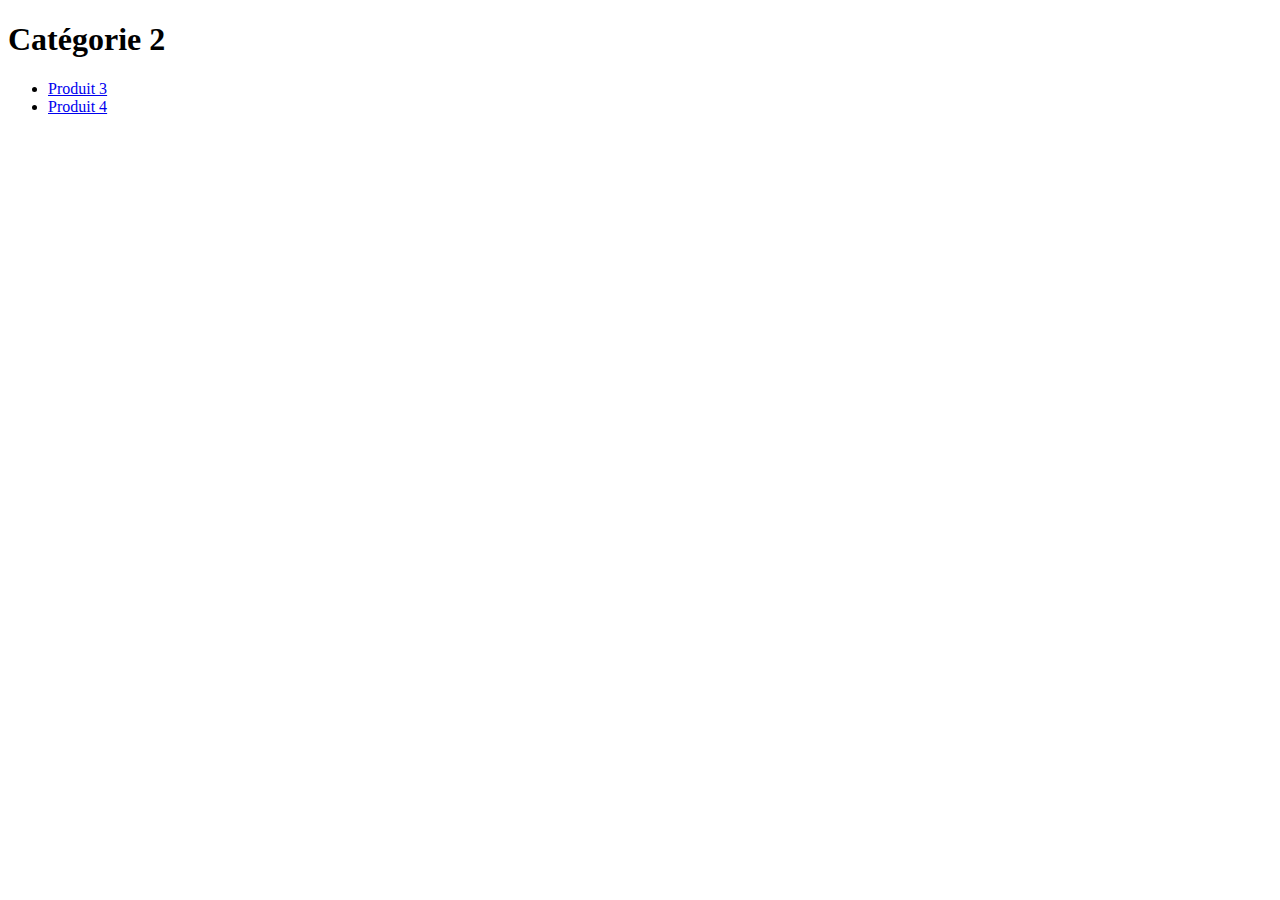
==== html/cat2.html @ 3792e14d "Ajout du code de base des deux fichiers de catégorie" ====
<!DOCTYPE html>
<html lang="en">
<head>
    <meta charset="UTF-8">
    <meta name="viewport" content="width=device-width, initial-scale=1.0">
    <link rel="stylesheet" href="../css/commun.css">
    <title>Catégorie 2</title>
</head>
<body>
    <h1>Catégorie 2</h1>
    <ul>
        <li><a href="./prod3.html">Produit 3</a></li>
        <li><a href="./prod4.html">Produit 4</a></li>
    </ul>
</body>
</html>
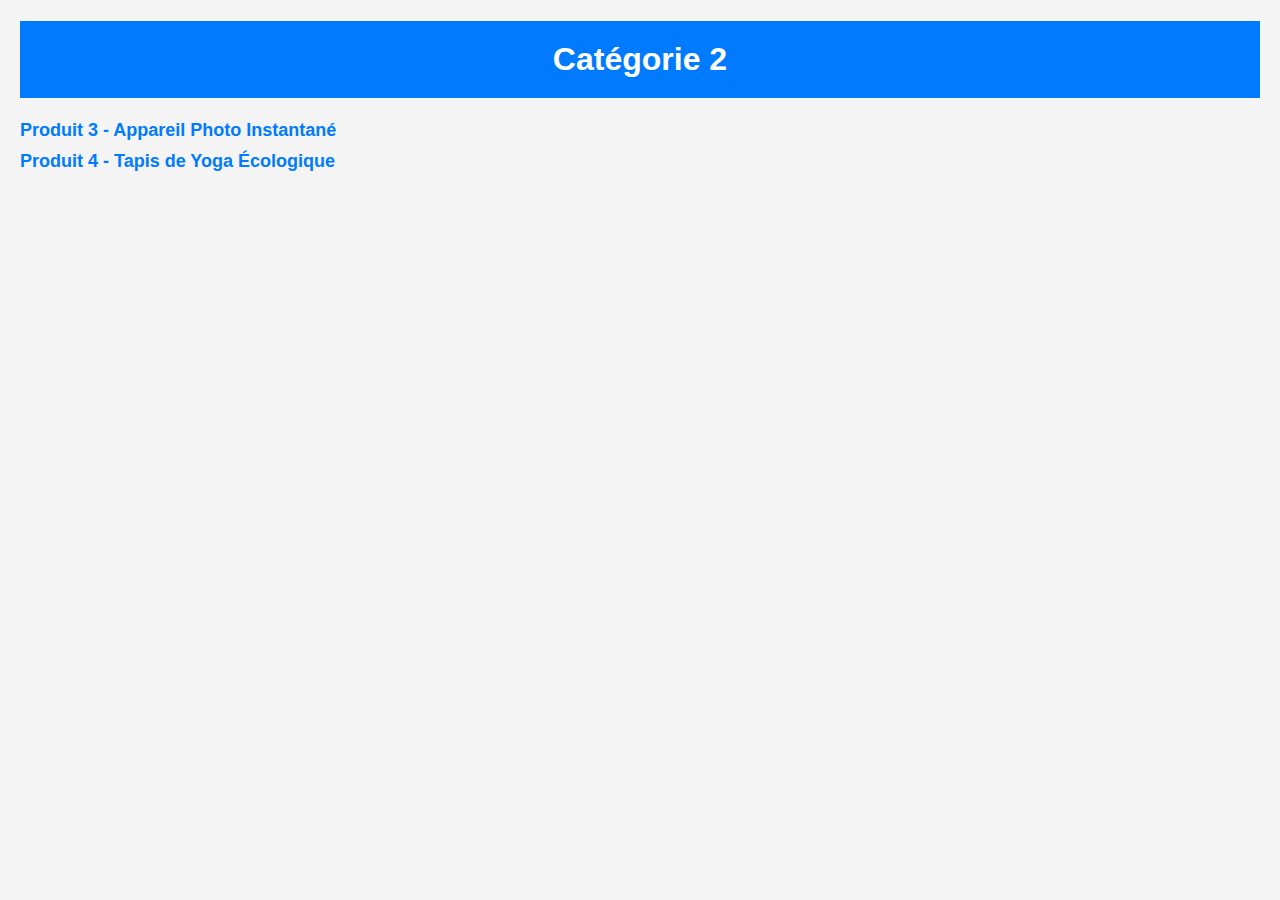
==== commit 61209104: "Ajout  de deux produits par chaques catégories" ====
--- a/html/cat2.html
+++ b/html/cat2.html
@@ -9,8 +9,8 @@
 <body>
     <h1>Catégorie 2</h1>
     <ul>
-        <li><a href="./prod3.html">Produit 3</a></li>
-        <li><a href="./prod4.html">Produit 4</a></li>
+        <li><a href="./prod3.html">Produit 3 - Appareil Photo Instantané</a></li>
+        <li><a href="./prod4.html">Produit 4 - Tapis de Yoga Écologique</a></li>
     </ul>
 </body>
-</html>+</html>
--- a/css/commun.css
+++ b/css/commun.css
@@ -0,0 +1,35 @@
+
+body {
+    font-family: 'Arial', sans-serif;
+    margin: 20px;
+    background-color: #f4f4f4;
+}
+
+h1 {
+    color: #333;
+    text-align: center;
+    padding: 20px;
+    background-color: #007bff;
+    color: #fff;
+}
+
+ul {
+    list-style-type: none;
+    padding: 0;
+}
+
+li {
+    margin-bottom: 10px;
+}
+
+a {
+    text-decoration: none;
+    color: #007bff;
+    font-weight: bold;
+    font-size: 18px;
+}
+
+a:hover {
+    color: #0056b3;
+}
+
